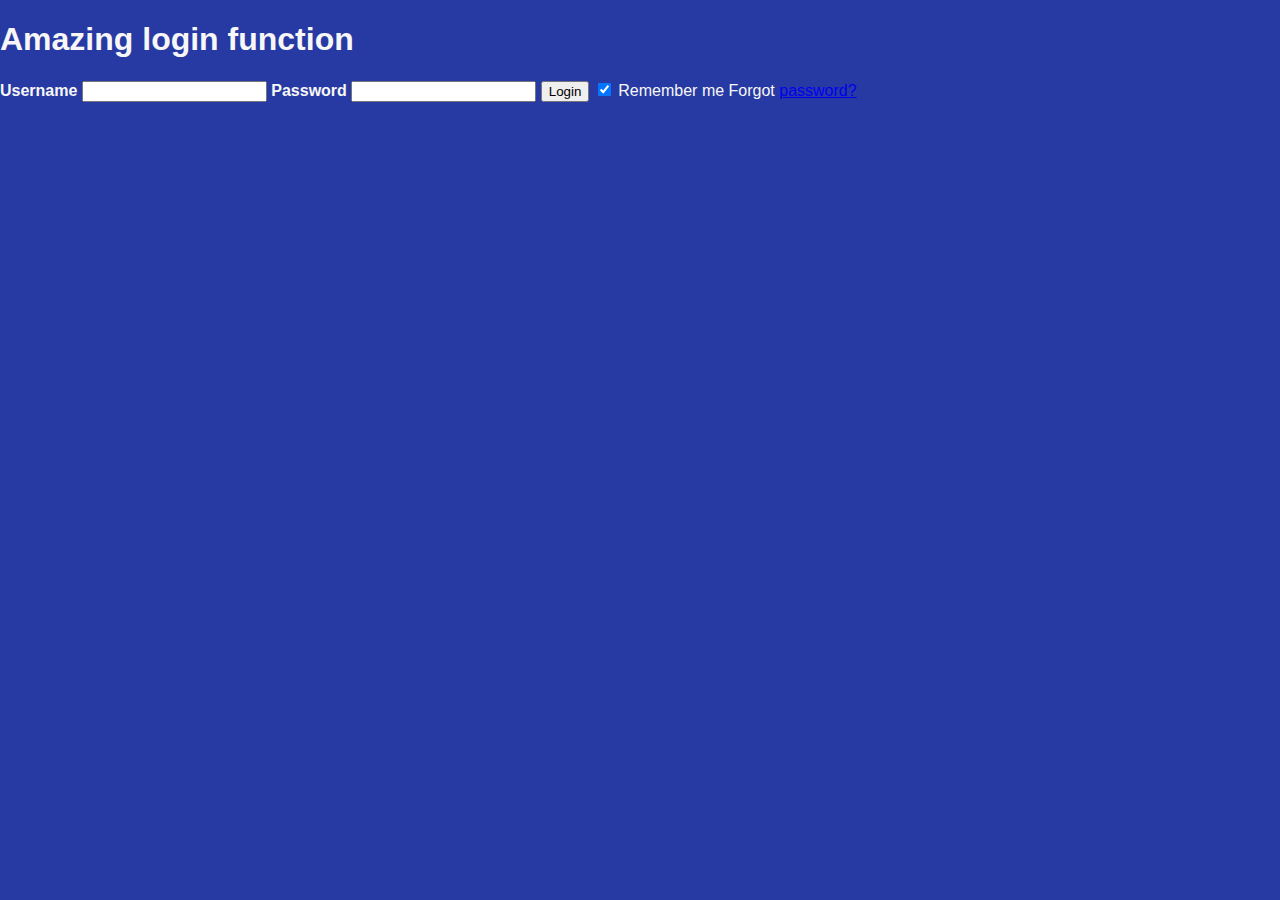
==== index.html @ 8a59e7db "Add files via upload" ====
<!DOCTYPE html>
<html lang="en">
<head>
    <meta charset="UTF-8">
    <title>Login function</title>
</head>
<body>
    <link rel="stylesheet" href="layout.css">
<h1>Amazing login function</h1>

<label for="username"><b>Username</b></label>
<input type="text" name="username" id="username"/>

<label for="password"><b>Password</b></label>
<input type="password" name="password" id="password" />

<input type="button" value="Login" name="submit" id="submit" />


    <input type="checkbox" checked="checked" name="remember"> Remember me
  

<span id="loginResult"></span>
<span class="psw">Forgot <a href="#">password?</a></span>

<script src="./theirJavascript.js"></script>
</body>
</html>
---- layout.css ----
body
   {
     margin:0px; background-color:#273aa4; color:#f7f7f7; font-family:Arial, Helvetica, sans-serif;
   }
   #main
   {
     width:600px; height:260px; margin-left:auto; margin-right:auto; border-radius:5px; padding-left:10px; margin-top:100px;
     border-top:3px double #f1f1f1; border-bottom:3px double #f1f1f1; padding-top:20px;
   }
   #main table
   {
     font-family: Arial, Helvetica, sans-serif, cursive;
   } 
  /* css code for textbox */
  #main .tb
  {
    height:28px; width:230px; border:1px solid #27a465; color:#27a465; font-weight:bold; border-left:5px solid #f7f7f7; opacity:0.9;
  }

   /* css code for button*/
   #main .btnForgot
   {
    width:150px; height:32px; outline:none;  font-weight:bold; border:0px solid #27a465; text-shadow: 0px 0.5px 0.5px #fff;	
    border-radius: 2px; font-weight: 600; color: #27a465; letter-spacing: 1px; font-size:14px; -webkit-transition: 1s; -moz-transition: 1s; transition: 1s;
   }
   #main .btnLogin
   {
    width:80px; height:32px; outline:none;  font-weight:bold; border:0px solid #27a465; text-shadow: 0px 0.5px 0.5px #fff;	
    border-radius: 2px; font-weight: 600; color: #27a465; letter-spacing: 1px; font-size:14px; -webkit-transition: 1s; -moz-transition: 1s; transition: 1s;
   }

   #main .btnSubmitEmail
   {
    width:80px; height:32px; outline:none;  font-weight:bold; border:0px solid #27a465; text-shadow: 0px 0.5px 0.5px #fff;	
    border-radius: 2px; font-weight: 600; color: #27a465; letter-spacing: 1px; font-size:14px; -webkit-transition: 1s; -moz-transition: 1s; transition: 1s;
   }
  
   #main .btn:hover
   {
    background-color:#27a465; outline:none;  border-radius: 2px; color:#f1f1f1; border:1px solid #f1f1f1;
   }
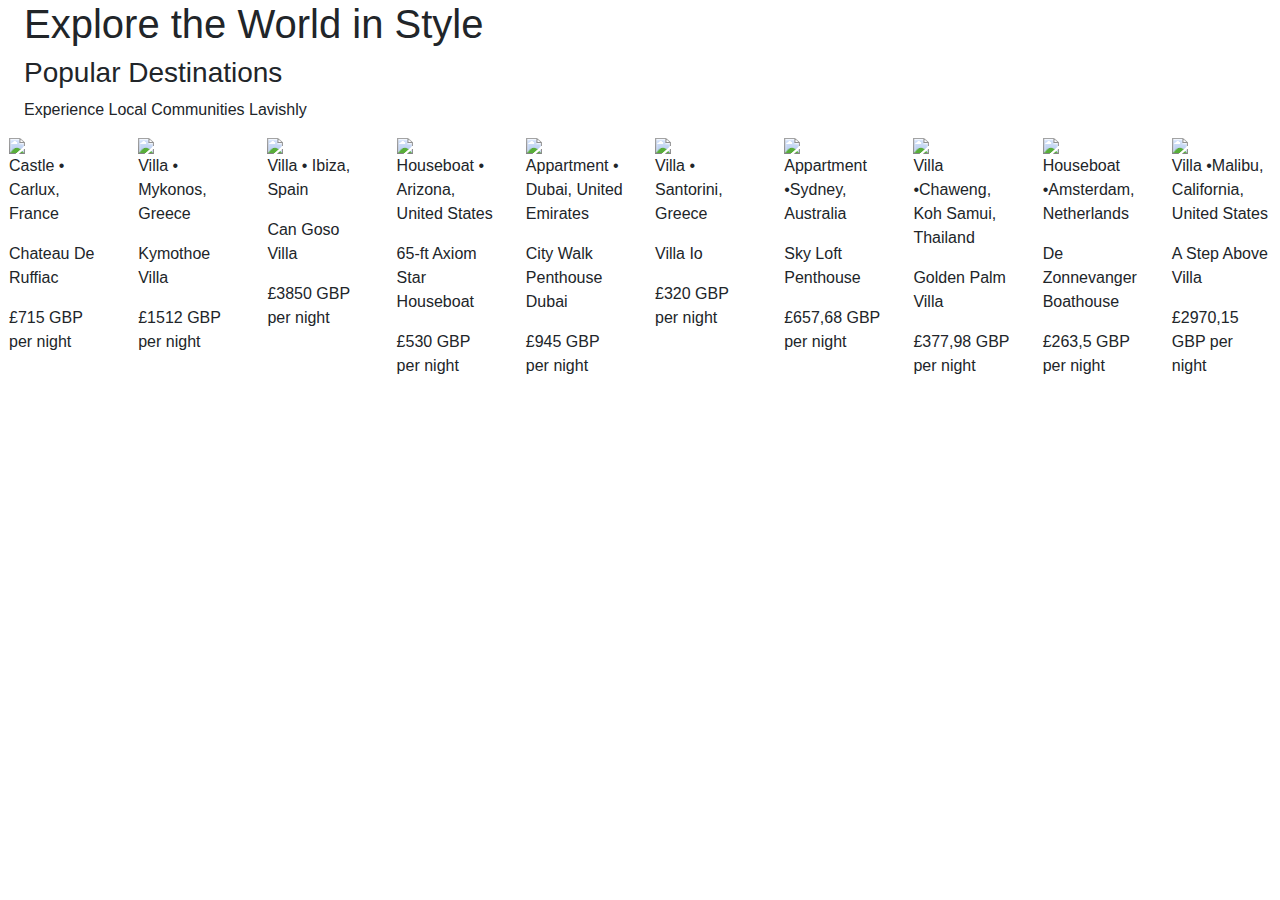
==== commit 23fddcf4: "Front Page" ====
--- a/index.html
+++ b/index.html
@@ -1,29 +1,102 @@
+<html lang="en">
+    <head>
+        <meta charset="UTF-8">
+        <meta name="viewpoint" content="width=device-width, initial-scale=1.0">
+        <meta http-equiv="X-UA-Compatible" content="ie=edge">
+        <link href="https://stackpath.bootstrapcdn.com/bootstrap/4.1.1/css/bootstrap.min.css" rel="stylesheet">
+        <script src="https://code.jquery.com/jquery-3.3.1.js"></script>
+        <title> Luxotic Accomodation</title>
+    </head>
 
-<!DOCTYPE html>
-<html lang="en">
-<head>
-    <meta charset="UTF-8">
-    <title>Login function</title>
-</head>
-<body>
-    <link rel="stylesheet" href="layout.css">
-<h1>Amazing login function</h1>
+    <body>
+            <div class="container-fluid px-4">
+                    <div class="row">
+                      <div class="col">
+                        <h1>Explore the World in Style</h1>
+                        <h3>Popular Destinations</h3>
+                        <p>Experience Local Communities Lavishly</p>
+            </div>
 
-<label for="username"><b>Username</b></label>
-<input type="text" name="username" id="username"/>
+<form>
+<div class="row" id='accomodation'>
 
-<label for="password"><b>Password</b></label>
-<input type="password" name="password" id="password" />
+    <div class="col item">
+    <img src='Chateau De Ruffiac France.jpg'/>
+    <p class='location'>Castle &bull; Carlux, France</p>
+    <p class='title'>Chateau De Ruffiac</p>
+    <p class='price'>£715 GBP per night</p>
+</div>
 
-<input type="button" value="Login" name="submit" id="submit" />
+<div class="col item">
+    <img src='Mykonos_Kymothoe_01.jpg'/>
+    <p class='location'>Villa &bull; Mykonos, Greece</p>
+    <p class='title'>Kymothoe Villa</p>
+    <p class='price'>£1512 GBP per night</p>
+</div>
+
+<div class="col item">
+    <img src='Ibiza_CanGoso_01.jpg'/>
+    <p class='location'>Villa &bull; Ibiza, Spain</p>
+    <p class='title'>Can Goso Villa</p>
+    <p class='price'>£3850 GBP per night</p>
+</div>
+
+<div class="col item">
+        <img src='axiom-star-yacht_exterior_5_1000x667.jpg'/>
+        <p class='location'>Houseboat &bull; Arizona, United States</p>
+        <p class='title'>65-ft Axiom Star Houseboat</p>
+        <p class='price'>£530 GBP per night</p>
+    </div>
+
+<div class="col item">
+        <img src='Dubai_CityWalkPenthouse--_02.jpg'/>
+        <p class='location'>Appartment &bull; Dubai, United Emirates</p>
+        <p class='title'>City Walk Penthouse Dubai</p>
+        <p class='price'>£945 GBP per night</p>
+</div>
+    
+<div class="col item">
+        <img src='santorini_villalo_01.jpg'/>
+        <p class='location'>Villa &bull; Santorini, Greece</p>
+        <p class='title'>Villa Io</p>
+        <p class='price'>£320 GBP per night</p>
+        </div>
+
+ <div class="col item">
+        <img src='Sydney_SkyLoft-1.jpg'/>
+        <p class='location'>Appartment &bull;Sydney, Australia</p>
+        <p class='title'>Sky Loft Penthouse</p>
+        <p class='price'>£657,68 GBP per night</p>
+ </div>
+
+ <div class="col item">
+        <img src='thailand_goldenpalmvilla_25.jpg'/>
+        <p class='location'>Villa &bull;Chaweng, Koh Samui, Thailand</p>
+        <p class='title'>Golden Palm Villa</p>
+        <p class='price'>£377,98 GBP per night</p>
+</div>
+        
+<div class="col item">
+        <img src='Amsterdam Houseboat.jpg'/>
+        <p class='location'>Houseboat &bull;Amsterdam, Netherlands</p>
+        <p class='title'>De Zonnevanger Boathouse</p>
+        <p class='price'>£263,5 GBP per night</p>
+        </div>
+
+<div class="col item">
+        <img src='Malibu.jpg'/>
+        <p class='location'>Villa &bull;Malibu, California, United States</p>
+        <p class='title'>A Step Above Villa</p>
+        <p class='price'>£2970,15 GBP per night</p>
+</div>
+
+</form>
+            
+
+    </body>
 
 
-    <input type="checkbox" checked="checked" name="remember"> Remember me
-  
+</html>
 
-<span id="loginResult"></span>
-<span class="psw">Forgot <a href="#">password?</a></span>
 
-<script src="./theirJavascript.js"></script>
-</body>
-</html>+
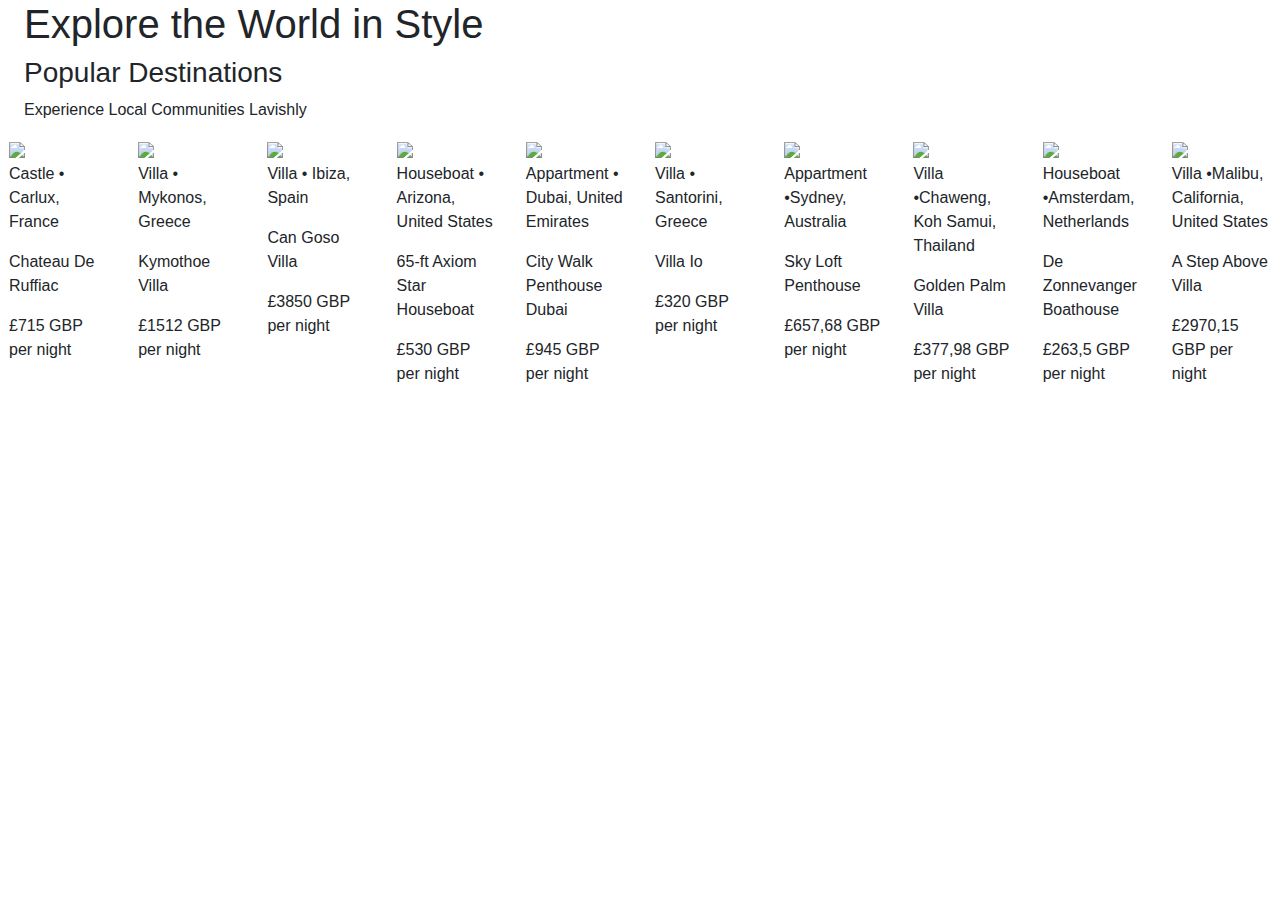
==== commit 5e01bccb: "Add files via upload" ====
--- a/index.html
+++ b/index.html
@@ -1,14 +1,17 @@
+<!DOCTYPE html>
 <html lang="en">
-    <head>
+   
+<head>
         <meta charset="UTF-8">
         <meta name="viewpoint" content="width=device-width, initial-scale=1.0">
-        <meta http-equiv="X-UA-Compatible" content="ie=edge">
+        <meta h
+        ttp-equiv="X-UA-Compatible" content="ie=edge">
         <link href="https://stackpath.bootstrapcdn.com/bootstrap/4.1.1/css/bootstrap.min.css" rel="stylesheet">
         <script src="https://code.jquery.com/jquery-3.3.1.js"></script>
         <title> Luxotic Accomodation</title>
-    </head>
+</head>
 
-    <body>
+<body>
             <div class="container-fluid px-4">
                     <div class="row">
                       <div class="col">
@@ -21,70 +24,70 @@
 <div class="row" id='accomodation'>
 
     <div class="col item">
-    <img src='Chateau De Ruffiac France.jpg'/>
+    <img src='https://www.oliverstravels.com/uploads/herder_image/crop_9999_1000_Chateau-de-Ruffiac-Dordogne-Fr-Olivers-Travels-1.jpg'/>
     <p class='location'>Castle &bull; Carlux, France</p>
     <p class='title'>Chateau De Ruffiac</p>
     <p class='price'>£715 GBP per night</p>
 </div>
 
 <div class="col item">
-    <img src='Mykonos_Kymothoe_01.jpg'/>
+    <img src='https://pictures.luxuryretreats.com/118224/Mykonos_Kymothoe_01.jpg'/>
     <p class='location'>Villa &bull; Mykonos, Greece</p>
     <p class='title'>Kymothoe Villa</p>
     <p class='price'>£1512 GBP per night</p>
 </div>
 
 <div class="col item">
-    <img src='Ibiza_CanGoso_01.jpg'/>
+    <img src='https://pictures.luxuryretreats.com/119716/Ibiza_CanGoso_01.jpg'/>
     <p class='location'>Villa &bull; Ibiza, Spain</p>
     <p class='title'>Can Goso Villa</p>
     <p class='price'>£3850 GBP per night</p>
 </div>
 
 <div class="col item">
-        <img src='axiom-star-yacht_exterior_5_1000x667.jpg'/>
+        <img src='https://www.lakepowell.com/media/31708/axiom-star-yacht_exterior_5_1000x667.jpg'/>
         <p class='location'>Houseboat &bull; Arizona, United States</p>
         <p class='title'>65-ft Axiom Star Houseboat</p>
         <p class='price'>£530 GBP per night</p>
     </div>
 
 <div class="col item">
-        <img src='Dubai_CityWalkPenthouse--_02.jpg'/>
+        <img src='https://pictures.luxuryretreats.com/122702/Dubai_CityWalkPenthouse--_02.jpg'/>
         <p class='location'>Appartment &bull; Dubai, United Emirates</p>
         <p class='title'>City Walk Penthouse Dubai</p>
         <p class='price'>£945 GBP per night</p>
 </div>
     
 <div class="col item">
-        <img src='santorini_villalo_01.jpg'/>
+        <img src='https://pictures.luxuryretreats.com/108617/santorini_villalo_01.jpg'/>
         <p class='location'>Villa &bull; Santorini, Greece</p>
         <p class='title'>Villa Io</p>
         <p class='price'>£320 GBP per night</p>
         </div>
 
  <div class="col item">
-        <img src='Sydney_SkyLoft-1.jpg'/>
+        <img src='https://pictures.luxuryretreats.com/122060/Sydney_SkyLoft-1.jpg'/>
         <p class='location'>Appartment &bull;Sydney, Australia</p>
         <p class='title'>Sky Loft Penthouse</p>
         <p class='price'>£657,68 GBP per night</p>
  </div>
 
  <div class="col item">
-        <img src='thailand_goldenpalmvilla_25.jpg'/>
+        <img src='https://pictures.luxuryretreats.com/110255/thailand_goldenpalmvilla_25.jpg'/>
         <p class='location'>Villa &bull;Chaweng, Koh Samui, Thailand</p>
         <p class='title'>Golden Palm Villa</p>
         <p class='price'>£377,98 GBP per night</p>
 </div>
         
 <div class="col item">
-        <img src='Amsterdam Houseboat.jpg'/>
+        <img src='https://cdn.bookabooking.com/upload/property_images/large/overlay/595_8159_photo.jpg'/>
         <p class='location'>Houseboat &bull;Amsterdam, Netherlands</p>
         <p class='title'>De Zonnevanger Boathouse</p>
         <p class='price'>£263,5 GBP per night</p>
         </div>
 
 <div class="col item">
-        <img src='Malibu.jpg'/>
+        <img src='https://pictures.luxuryretreats.com/120021/LosAngeles_AStepAbove_01.jpg'/>
         <p class='location'>Villa &bull;Malibu, California, United States</p>
         <p class='title'>A Step Above Villa</p>
         <p class='price'>£2970,15 GBP per night</p>
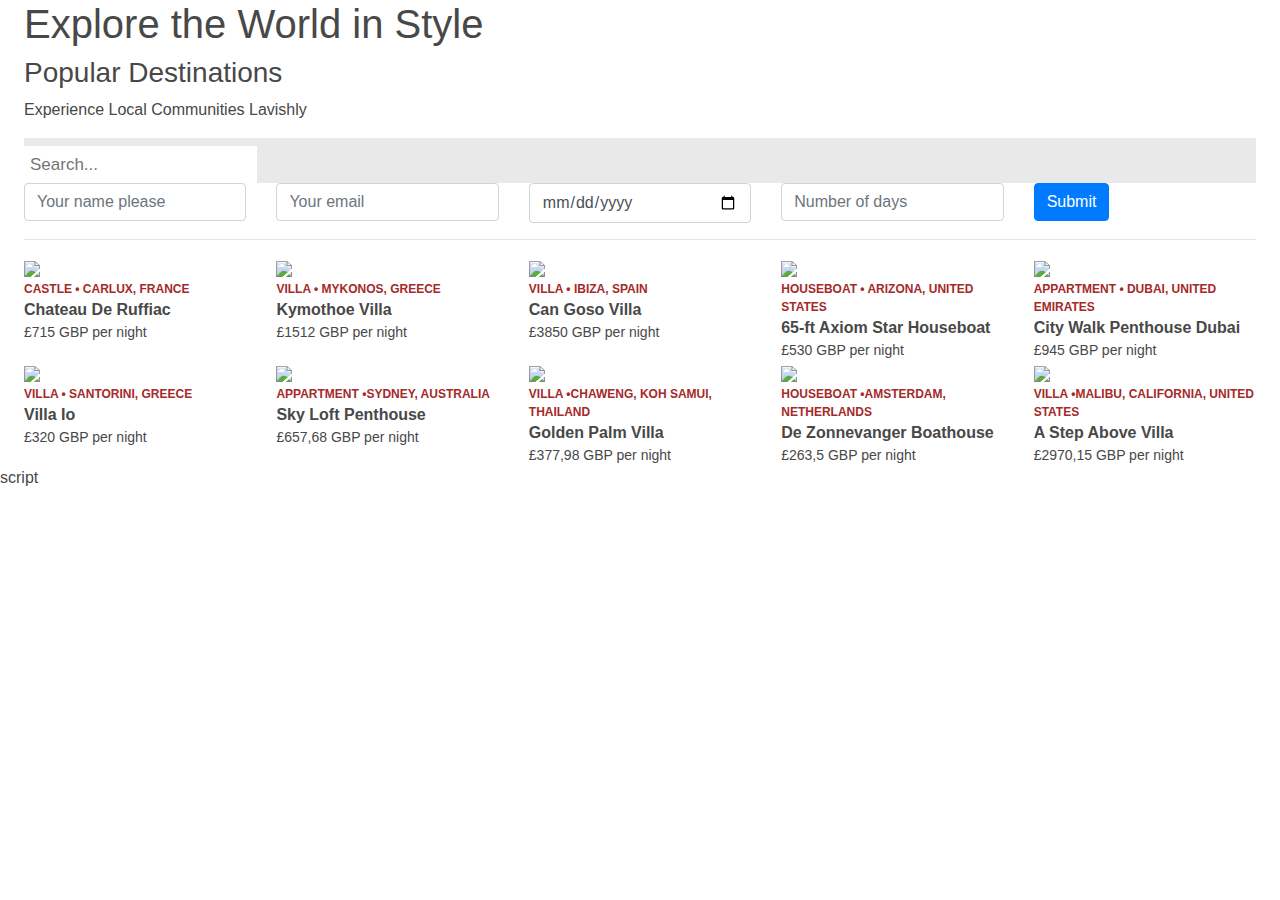
==== commit de8caf8b: "Add files via upload" ====
--- a/index.html
+++ b/index.html
@@ -4,23 +4,120 @@
 <head>
         <meta charset="UTF-8">
         <meta name="viewpoint" content="width=device-width, initial-scale=1.0">
-        <meta h
-        ttp-equiv="X-UA-Compatible" content="ie=edge">
+        <meta http-equiv="X-UA-Compatible" content="ie=edge">
         <link href="https://stackpath.bootstrapcdn.com/bootstrap/4.1.1/css/bootstrap.min.css" rel="stylesheet">
         <script src="https://code.jquery.com/jquery-3.3.1.js"></script>
         <title> Luxotic Accomodation</title>
+
+<style>
+body {
+    color: rgb(72,72,72);
+}
+
+.item img {
+    width: 100%;
+    cursor: pointer;
+}
+
+.item p {
+    margin:0;
+}
+
+.location {
+    text-transform: uppercase;
+    font-size: 12px;
+    font-weight: bold;
+    color: brown;
+}
+
+.title {
+    font-size: 16px;
+    font-weight: bold;
+}
+
+.price {
+    font-size: 14px;
+    font-weight:400;
+}
+
+.selected {
+    outline: 1px solid red;
+}
+.topnav {
+    overflow:hidden;
+    background-color: #e9e9e9;
+}
+
+.topnav a {
+    float: left;
+    display: block;
+    color: black;
+    text-align: center;
+    padding: 14px 16px;
+    text-decoration: none;
+    font-size: 17px;
+}
+
+.topnav a:hover {
+    background-color:white;
+    color: black;
+}
+
+.topnav a.active {
+    background-color: #2196F3;
+    color: white;
+}
+
+.topnav input[type=text] {
+    float: left;
+    padding: 6px;
+    border: none;
+    margin-top: 8px;
+    margin-right: 16px;
+    font-size: 17px;
+}
+
+</style>
+
 </head>
 
 <body>
-            <div class="container-fluid px-4">
-                    <div class="row">
-                      <div class="col">
-                        <h1>Explore the World in Style</h1>
-                        <h3>Popular Destinations</h3>
-                        <p>Experience Local Communities Lavishly</p>
-            </div>
+    <div class="container-fluid px-4">
+        <div class="row">
+        <div class="col">
+        <h1>Explore the World in Style</h1>
+        <h3>Popular Destinations</h3>
+        <p>Experience Local Communities Lavishly</p>
+    </div>
+</div>
 
 <form>
+<div class="topnav">
+    <input type="text" placeholder="Search...">
+ </div>
+
+    <div class="row">
+        <div class="col-12 col-md">
+        <input type="text" class='form-control' name='name' placeholder='Your name please'></div>
+      
+        <div class="col-12 col-md">
+        <input type="email" class="form-control" name='email' placeholder="Your email"></div>
+      
+        <div class="col-12 col-md">
+        <input type="date" class="form-control" name='arrival_date' placeholder="Check in date"></div>
+      
+        <div class="col-12 col-md">
+        <input type="number" class="form-control" name='no_of_days' placeholder="Number of days"></div>
+      
+        <div class="col-12 col-md">
+        <button type="button" class='btn btn-primary' onclick='submitForm();'>Submit</button></div>
+       
+    <input type="hidden" name='selected_item'>
+ </div>
+</form>
+
+<hr />
+
 <div class="row" id='accomodation'>
 
     <div class="col item">
@@ -57,7 +154,10 @@
         <p class='title'>City Walk Penthouse Dubai</p>
         <p class='price'>£945 GBP per night</p>
 </div>
-    
+</div>
+
+<div class="row" id='accomodation'>
+
 <div class="col item">
         <img src='https://pictures.luxuryretreats.com/108617/santorini_villalo_01.jpg'/>
         <p class='location'>Villa &bull; Santorini, Greece</p>
@@ -91,10 +191,11 @@
         <p class='location'>Villa &bull;Malibu, California, United States</p>
         <p class='title'>A Step Above Villa</p>
         <p class='price'>£2970,15 GBP per night</p>
-</div>
-
-</form>
-            
+</div>    
+</div>
+
+</div>
+script
 
     </body>
 
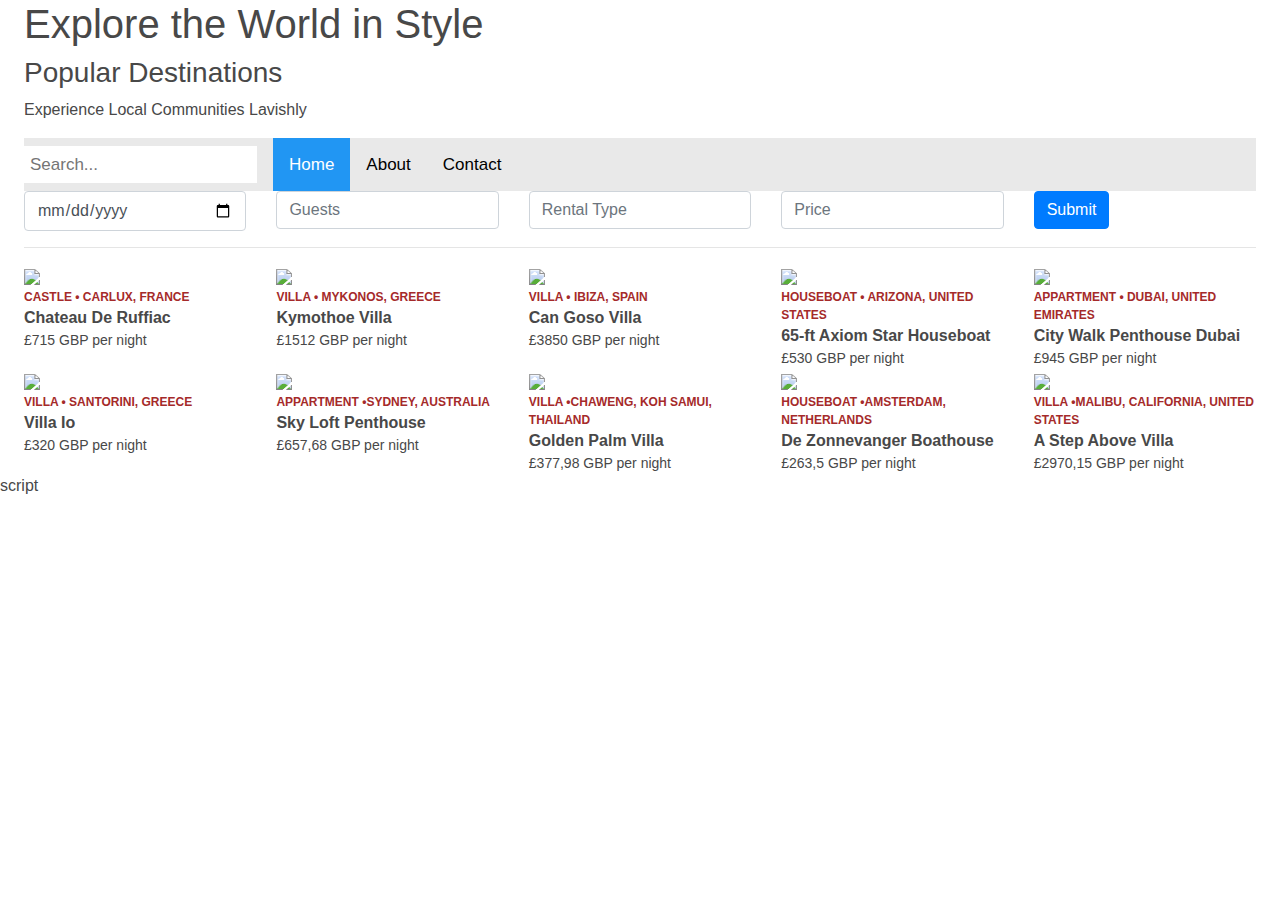
==== commit 4ba5eab6: "Add files via upload" ====
--- a/index.html
+++ b/index.html
@@ -94,20 +94,23 @@
 <form>
 <div class="topnav">
     <input type="text" placeholder="Search...">
+    <a class="active" href="#home">Home</a>
+    <a href="#about">About</a>
+    <a href="#contact">Contact</a>
  </div>
 
     <div class="row">
         <div class="col-12 col-md">
-        <input type="text" class='form-control' name='name' placeholder='Your name please'></div>
+        <input type="date" class="form-control" name='arrival_date' placeholder="Check in date"></div>
+        
+        <div class="col-12 col-md">
+        <input type="number" class="form-control" name='no_of_guests' placeholder="Guests"></div>
+
+        <div class="col-12 col-md">
+        <input type="text" class='form-control' name='rental_type' placeholder='Rental Type'></div>
       
         <div class="col-12 col-md">
-        <input type="email" class="form-control" name='email' placeholder="Your email"></div>
-      
-        <div class="col-12 col-md">
-        <input type="date" class="form-control" name='arrival_date' placeholder="Check in date"></div>
-      
-        <div class="col-12 col-md">
-        <input type="number" class="form-control" name='no_of_days' placeholder="Number of days"></div>
+        <input type="email" class="form-control" name='price' placeholder="Price"></div>
       
         <div class="col-12 col-md">
         <button type="button" class='btn btn-primary' onclick='submitForm();'>Submit</button></div>
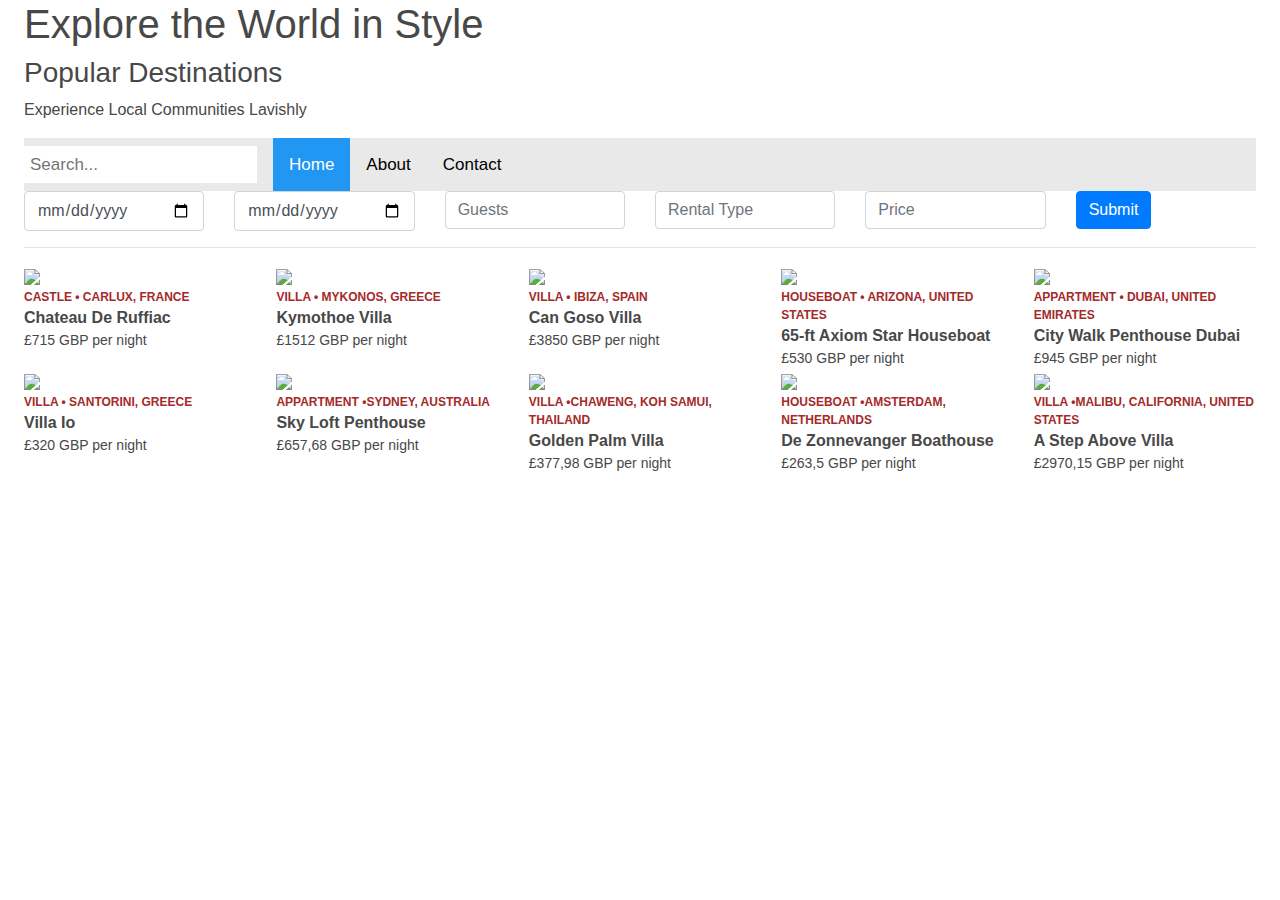
==== commit 04af9e98: "Add files via upload" ====
--- a/index.html
+++ b/index.html
@@ -99,18 +99,23 @@
     <a href="#contact">Contact</a>
  </div>
 
+ <form method="POST" action="https://formspree.io/drlau@thelead.io">
     <div class="row">
+
         <div class="col-12 col-md">
         <input type="date" class="form-control" name='arrival_date' placeholder="Check in date"></div>
         
         <div class="col-12 col-md">
+        <input type="date" class="form-control" name='departure_date' placeholder="Checkout date"></div>
+
+        <div class="col-12 col-md">
         <input type="number" class="form-control" name='no_of_guests' placeholder="Guests"></div>
 
         <div class="col-12 col-md">
         <input type="text" class='form-control' name='rental_type' placeholder='Rental Type'></div>
       
         <div class="col-12 col-md">
-        <input type="email" class="form-control" name='price' placeholder="Price"></div>
+        <input type="number" class="form-control" name='price' placeholder="Price"></div>
       
         <div class="col-12 col-md">
         <button type="button" class='btn btn-primary' onclick='submitForm();'>Submit</button></div>
@@ -198,8 +203,51 @@
 </div>
 
 </div>
-script
-
+<script src="https://www.gstatic.com/firebasejs/5.5.4/firebase.js"></script>
+<script>
+        var config = {
+      apiKey: "AIzaSyASmriziDuai4aMaqsg6Hnqie9GB_9VUSI",
+      authDomain: "airbnb2-af942.firebaseapp.com",
+      databaseURL: "https://airbnb2-af942.firebaseio.com",
+      projectId: "airbnb2-af942",
+      storageBucket: "airbnb2-af942.appspot.com",
+      messagingSenderId: "16787524668"
+    };
+    firebase.initializeApp(config);
+
+    var db = firebase.firestore();
+    db.settings({
+      timestampsInSnapshots: true
+    });
+
+    function submitForm() {
+      var arrival_date = $("input[name='arrival_date']").val();
+      var departure_date = $("input[name='departure_date']").val();
+      var no_of_guests = $("input[name='no_of_guests']").val();
+      var rental_type = $("input[name='rental_type']").val();
+      var price = $("input[name='price']").val();
+      var selected_item = $("input[name='selected_item']").val()
+
+      db.collection('bookings').add({ arrival_date, departure_date, no_of_guests, rental_type, price, selected_item })
+        .then(function (docRef) {
+          alert("Booking submitted successfully");
+        })
+        .catch(function (error) {
+          alert("Error submitting booking");
+          console.error("Error: ", error);
+        });
+    }
+</script>
+
+
+<script>
+      $('.item').click(function () {
+        $('.item').removeClass('selected'); 
+        $(this).addClass('selected');
+        var selected_item = $(this).find('.title').text();
+        $("input[name='selected_item']").val(selected_item)
+      })
+</script>
     </body>
 
 
